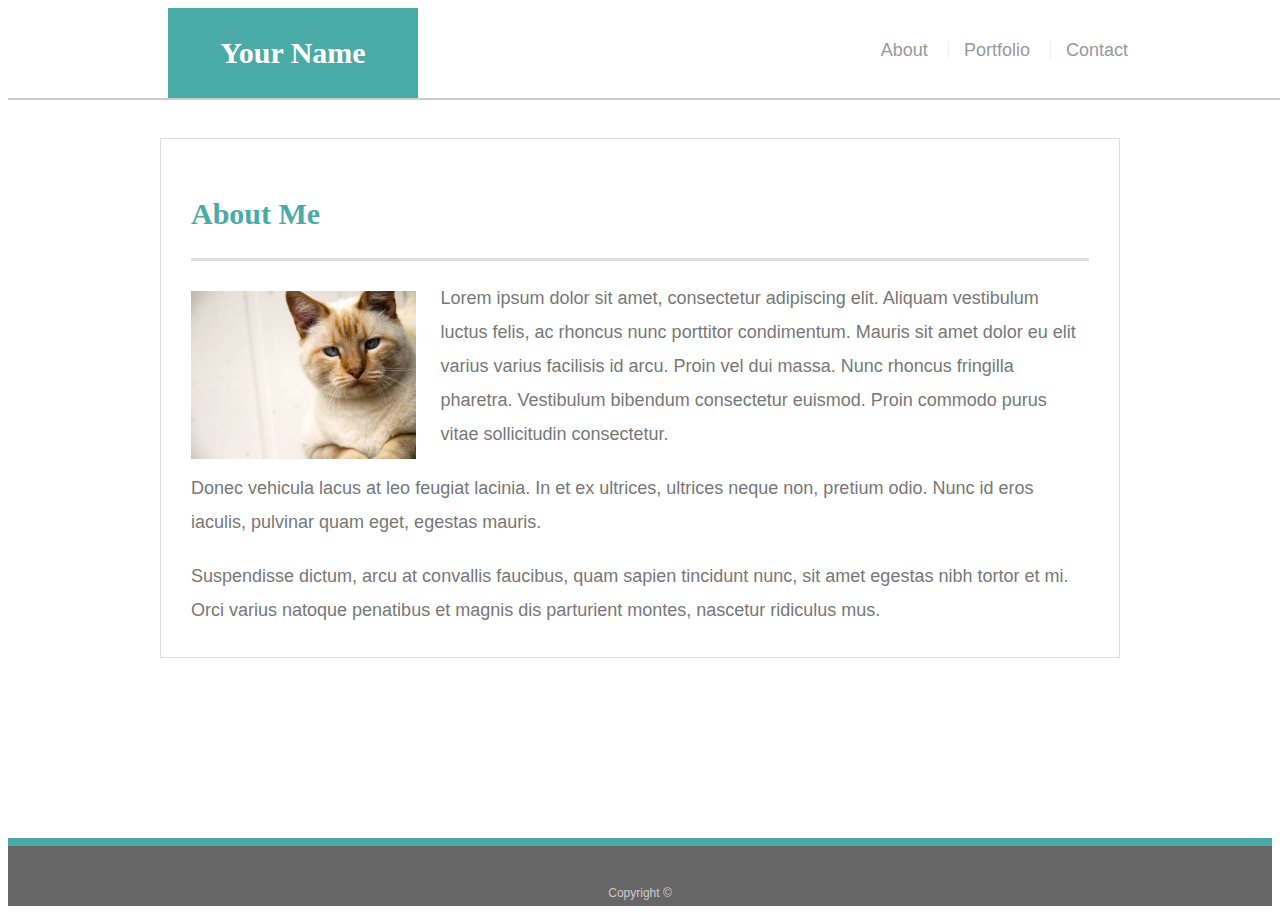
==== index.html @ 000d5d0d "adding columns" ====
<!doctype html>
<html lang="en-us">

<head>
  <meta charset="UTF-8">
  <meta name="viewport" content="width=device-width, initial-scale=1.0">
  <title>About | Your Name</title>
  <link rel="stylesheet" type="text/css" href="style.css">
</head>

<body>

  <div class="wrapper">
  <header id="masthead">
    <div class="container">
      <a href="index.html" id="logo">Your Name</a>
      <nav class="col-l-5 col-7 col-s-12">
        <a href="index.html">About</a>
        <a href="portfolio.html">Portfolio</a>
        <a href="contact.html">Contact</a>
      </nav>
    </div>
  </header>
  
  <div id="main-container" class="container">
    <section class="main-section">
      <h1>About Me</h1>
      <div class="col-xl-3 col-l-4 col-6 col-s-12">
      <img src="assets/images/cat.jpg" style ="width:100%;" class="auth-image" alt="Your Name">
      </div>
      <p>Lorem ipsum dolor sit amet, consectetur adipiscing elit. Aliquam vestibulum luctus felis, ac rhoncus nunc porttitor condimentum. Mauris sit amet dolor eu elit varius varius facilisis id arcu. Proin vel dui massa. Nunc rhoncus fringilla pharetra. Vestibulum bibendum consectetur euismod. Proin commodo purus vitae sollicitudin consectetur.</p>

      <p>Donec vehicula lacus at leo feugiat lacinia. In et ex ultrices, ultrices neque non, pretium odio. Nunc id eros iaculis, pulvinar quam eget, egestas mauris.</p>

      <p>Suspendisse dictum, arcu at convallis faucibus, quam sapien tincidunt nunc, sit amet egestas nibh tortor et mi. Orci varius natoque penatibus et magnis dis parturient montes, nascetur ridiculus mus.</p>

    </section>

  </div>
</div>
  <footer>
    
      Copyright &copy; 
  
  </footer>
 
</body>

</html>
---- style.css ----
body {
  font-family: Arial, "Helvetica Neue", Helvetica, sans-serif;
  font-size: 18px;
  line-height: 34px;
  color: #777777;
  background: url("../images/concrete_seamless.png");
}

* {
  box-sizing: border-box;
}

/* general */

.container {
  width: 100%;
  max-width: 960px;
  margin: 0 auto;
  clear: both;
}

h1,
h2,
h3,
p {
  margin-bottom: 20px;
}

p:last-child {
  margin-bottom: 0;
}

h1,
h2,
h3 {
  font-family: Georgia, Times, "Times New Roman", serif;
  font-weight: 700;
  color: #4aaaa5;
}

h1 {
  padding-bottom: 20px;
  font-size: 30px;
  line-height: 49px;
  border-bottom: 3px solid #dddddd;
}

h2,
h3 {
  font-size: 22px;
}

/* header */

#masthead {
  position: fixed;
  z-index: 99;
  width: 100%;
  margin: 0 0 30px;
  overflow: auto;
  color: #ffffff;
  background: #ffffff;
  border-bottom: 2px solid #cccccc;
}

#logo {
  float: left;
  width: 250px;
  height: 90px;
  font-family: Georgia, Times, "Times New Roman", serif;
  font-size: 30px;
  font-weight: 700;
  line-height: 90px;
  color: #ffffff;
  text-align: center;
  text-decoration: none;
  background: #4aaaa5;
}

nav {
  float: right;
  margin-top: 25px;
  
}

nav a {
  display: inline-block;
  padding-left: 15px;
  margin-left: 15px;
  line-height: 18px;
  color: #999;
  text-decoration: none;
  border-left: 1px solid #efefef;
}

nav a:first-child {
  border-left: 0 none;
}

/* footer */

footer {
  padding: 30px 0;
  clear: both;
  font-size: 12px;
  color: #ffffff;
  color: #cccccc;
  text-align: center;
  background: #666666;
  border-top: 8px solid #4aaaa5;
  height: 50px;
}

h3, h2 {
  padding-bottom: 20px;
  margin-bottom: 15px;
  line-height: 22px;
  border-bottom: 2px solid #eeeeee;
}

/* main */

#main-container {
  padding-top: 130px;
  min-height: calc(100vh - 70px);
}

.main-section {
  float: left;
  width: 100%;
  max-width: 960px;
  padding: 30px;
  margin: 0 0 40px;
  background: #ffffff;
  border: 1px solid #dddddd;
}

/* portfolio page */

.work {
  position: relative;
  float: left;
  width: 274px;
  margin: 20px 0 25px;
  overflow: auto;
}

.work:nth-child(even) {
  margin-right: 40px;
}

.work img {
  width: 100%;
  border: 0 none;
  opacity: 0.8;
}

.work h3 {
  position: absolute;
  bottom: 20px;
  width: 100%;
  padding: 15px;
  margin-bottom: 0;
  font-weight: 300;
  line-height: 30px;
  color: #ffffff;
  text-align: center;
  background: #4aaaa5;
  border-bottom: 0;
}

.auth-image {
  float: left;
  width: 200px;
  height: auto;
  margin-top: 10px;
  margin-right: 25px;
}

/* contact page */

#contact-form ul {
  margin-bottom: 20px;
}

#contact-form li {
  margin-bottom: 10px;
}

label,
input[type=text],
input[type=email],
textarea {
  display: block;
  width: 100%;
}

input[type=text],
input[type=email],
textarea {
  height: 35px;
  padding: 0 10px;
  font-size: 14px;
  border: 1px solid #dddddd;
}

textarea {
  height: 200px;
}

input[type=submit] {
  padding: 10px 30px;
  font-size: 18px;
  color: #ffffff;
  cursor: pointer;
  background: #4aaaa5;
  border: 0 none;
}
@media screen and (min-width:981px) {
  .col-xl-1 {width: 8.33%;}
  .col-xl-2 {width: 16.66%;}
  .col-xl-3 {width: 25%;}
  .col-xl-4 {width: 33.33%;}
  .col-xl-5 {width: 41.66%;}
  .col-xl-6 {width: 50%;}
  .col-xl-7 {width: 58.33%;}
  .col-xl-8 {width: 66.66%;}
  .col-xl-9 {width: 75%;}
  .col-xl-10 {width: 83.33%;}
  .col-xl-11 {width: 91.66%;}
  .col-xl-12 {width: 100%;}
}
@media screen and (max-width: 980px) {
  .wrapper {
    width: 575px;
    padding: 20px;
    margin: 40px;
  }
  .col-l-1 {width: 8.33%;}
  .col-l-2 {width: 16.66%;}
  .col-l-3 {width: 25%;}
  .col-l-4 {width: 33.33%;}
  .col-l-5 {width: 41.66%;}
  .col-l-6 {width: 50%;}
  .col-l-7 {width: 58.33%;}
  .col-l-8 {width: 66.66%;}
  .col-l-9 {width: 75%;}
  .col-l-10 {width: 83.33%;}
  .col-l-11 {width: 91.66%;}
  .col-l-12 {width: 100%;}
}

@media screen and (max-width: 768px) {
  
  .wrapper {
    width: 675px;
    padding: 20px;
    margin: 40 px;
  }
  .col-1 {width: 8.33%;}
  .col-2 {width: 16.66%;}
  .col-3 {width: 25%;}
  .col-4 {width: 33.33%;}
  .col-5 {width: 41.66%;}
  .col-6 {width: 50%;}
  .col-7 {width: 58.33%;}
  .col-8 {width: 66.66%;}
  .col-9 {width: 75%;}
  .col-10 {width: 83.33%;}
  .col-11 {width: 91.66%;}
  .col-12 {width: 100%;}
}

@media screen and (max-width: 640px) {
  
  .wrapper {
    width: 600px;
    padding: 20px;
    margin: 0 auto;
  }
  #masterhead {
    position: static;
    width: 75%;
    margin:25%;
    
  }
  #logo {
    width: 100%;
  }
  nav {
    text-align: center;
  }
  .col-s-1 {width: 8.33%;}
  .col-s-2 {width: 16.66%;}
  .col-s-3 {width: 25%;}
  .col-s-4 {width: 33.33%;}
  .col-s-5 {width: 41.66%;}
  .col-s-6 {width: 50%;}
  .col-s-7 {width: 58.33%;}
  .col-s-8 {width: 66.66%;}
  .col-s-9 {width: 75%;}
  .col-s-10 {width: 83.33%;}
  .col-s-11 {width: 91.66%;}
  .col-s-12 {width: 100%;}
}
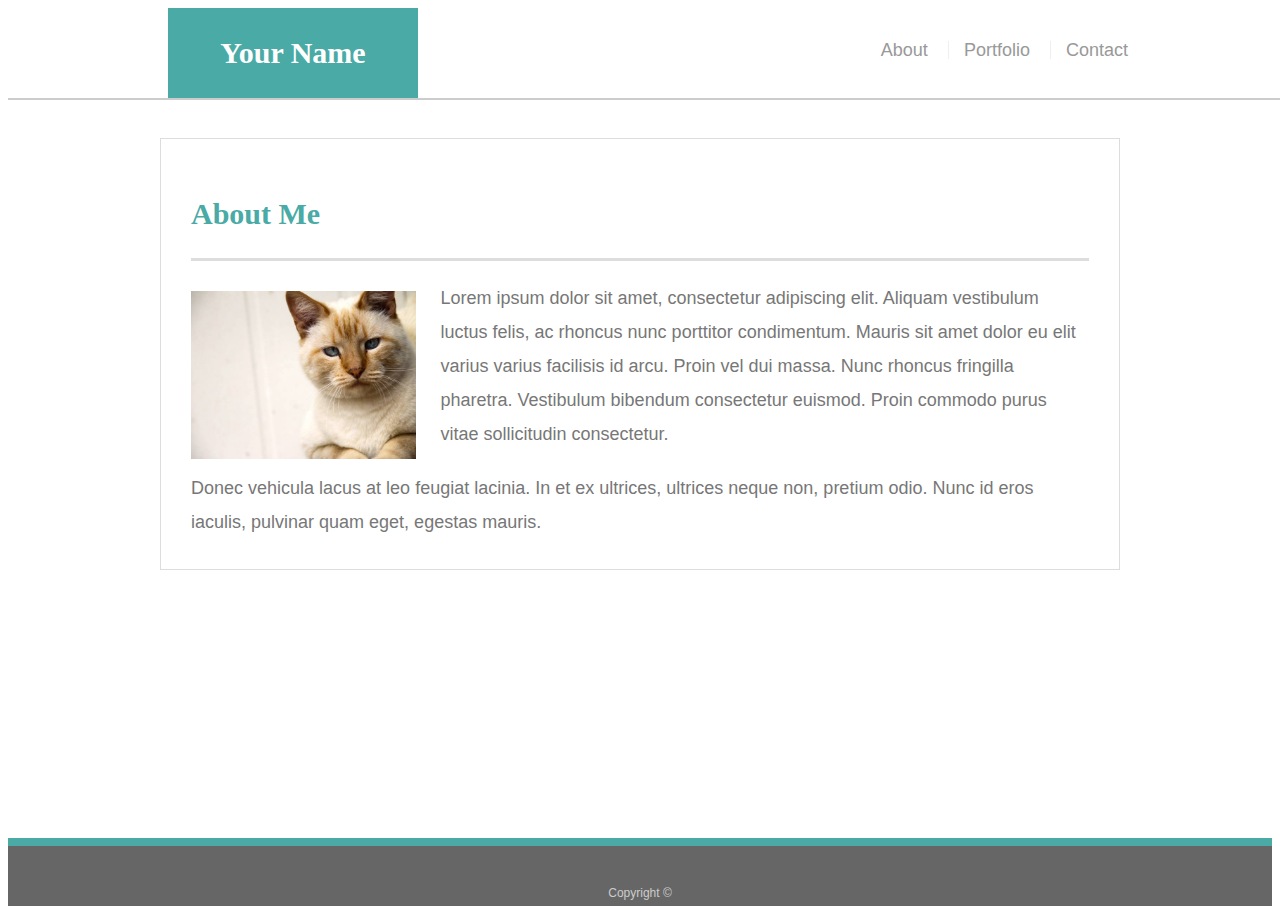
==== commit 259709de: "css" ====
--- a/index.html
+++ b/index.html
@@ -32,8 +32,6 @@
 
       <p>Donec vehicula lacus at leo feugiat lacinia. In et ex ultrices, ultrices neque non, pretium odio. Nunc id eros iaculis, pulvinar quam eget, egestas mauris.</p>
 
-      <p>Suspendisse dictum, arcu at convallis faucibus, quam sapien tincidunt nunc, sit amet egestas nibh tortor et mi. Orci varius natoque penatibus et magnis dis parturient montes, nascetur ridiculus mus.</p>
-
     </section>
 
   </div>
--- a/style.css
+++ b/style.css
@@ -278,10 +278,10 @@
     padding: 20px;
     margin: 0 auto;
   }
-  #masterhead {
+  #masthead {
     position: static;
-    width: 75%;
-    margin:25%;
+    width: 100%;
+    margin:0 auto;
     
   }
   #logo {
